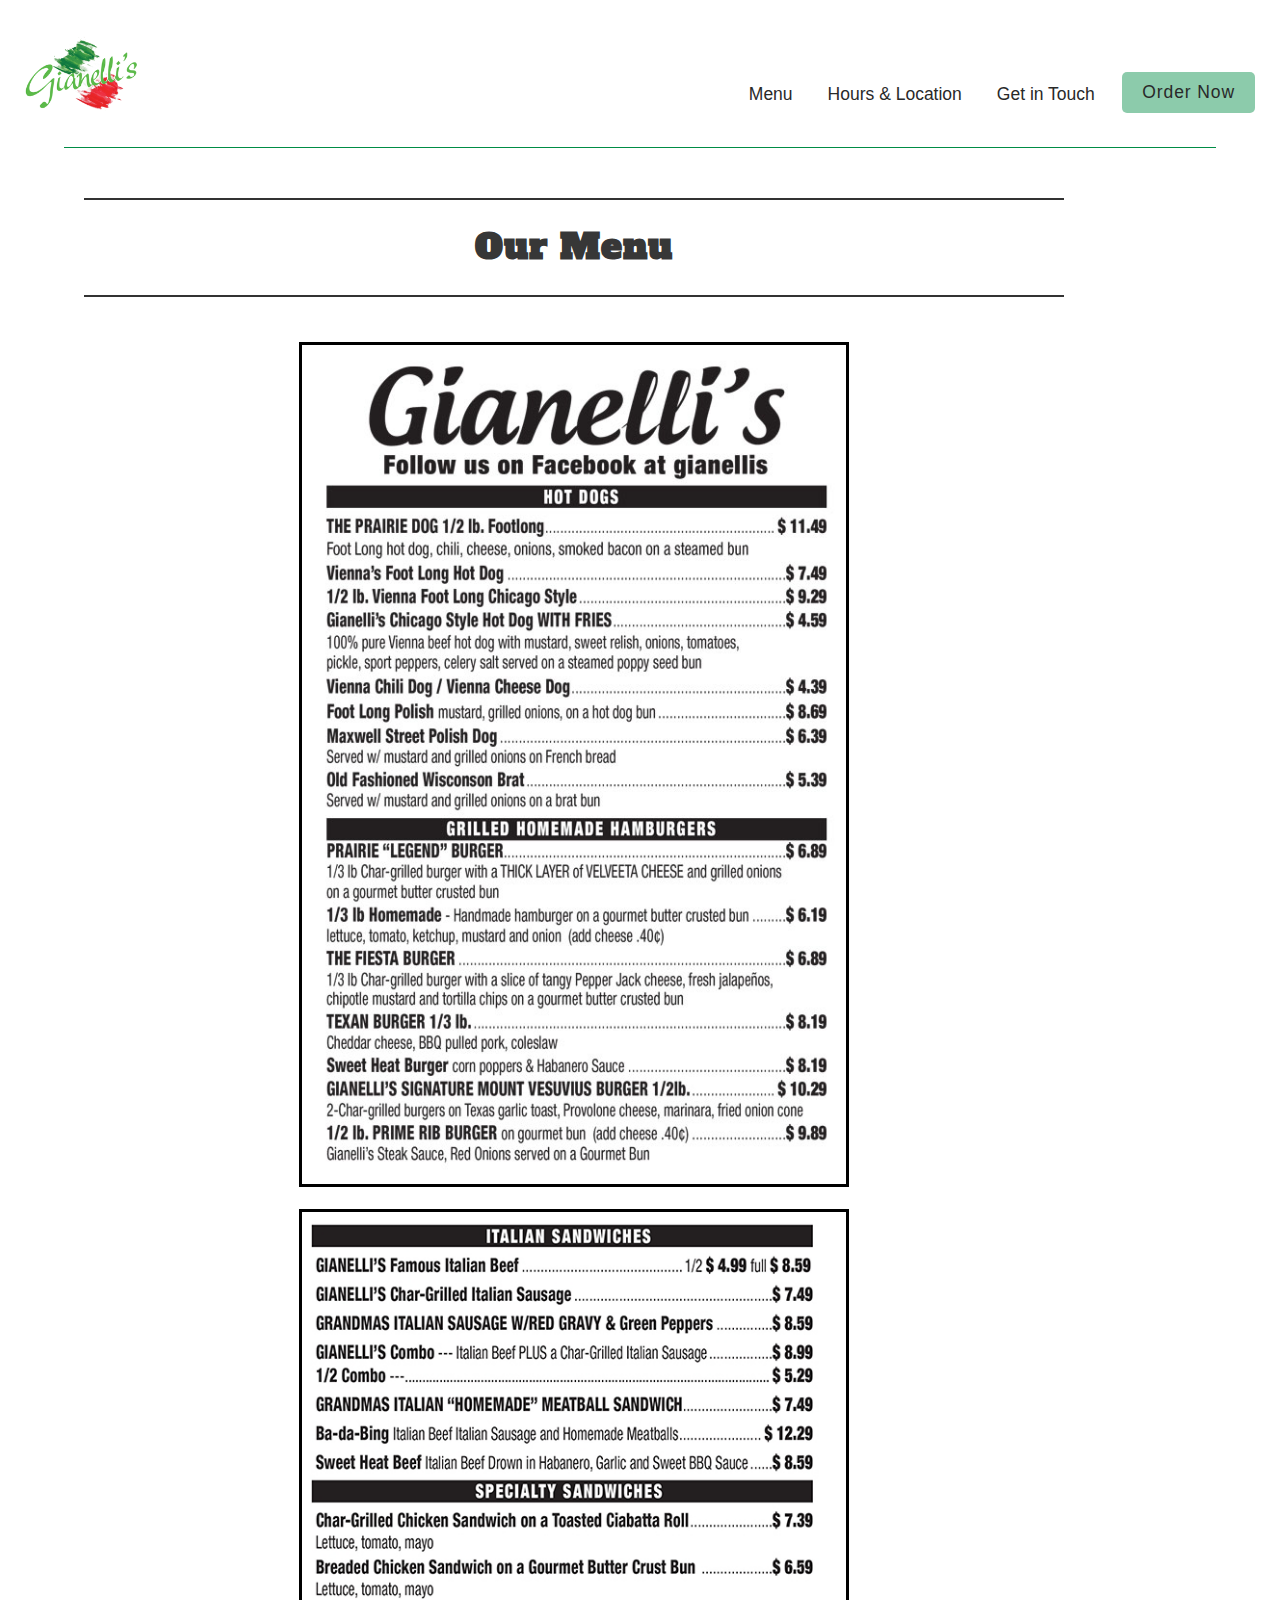
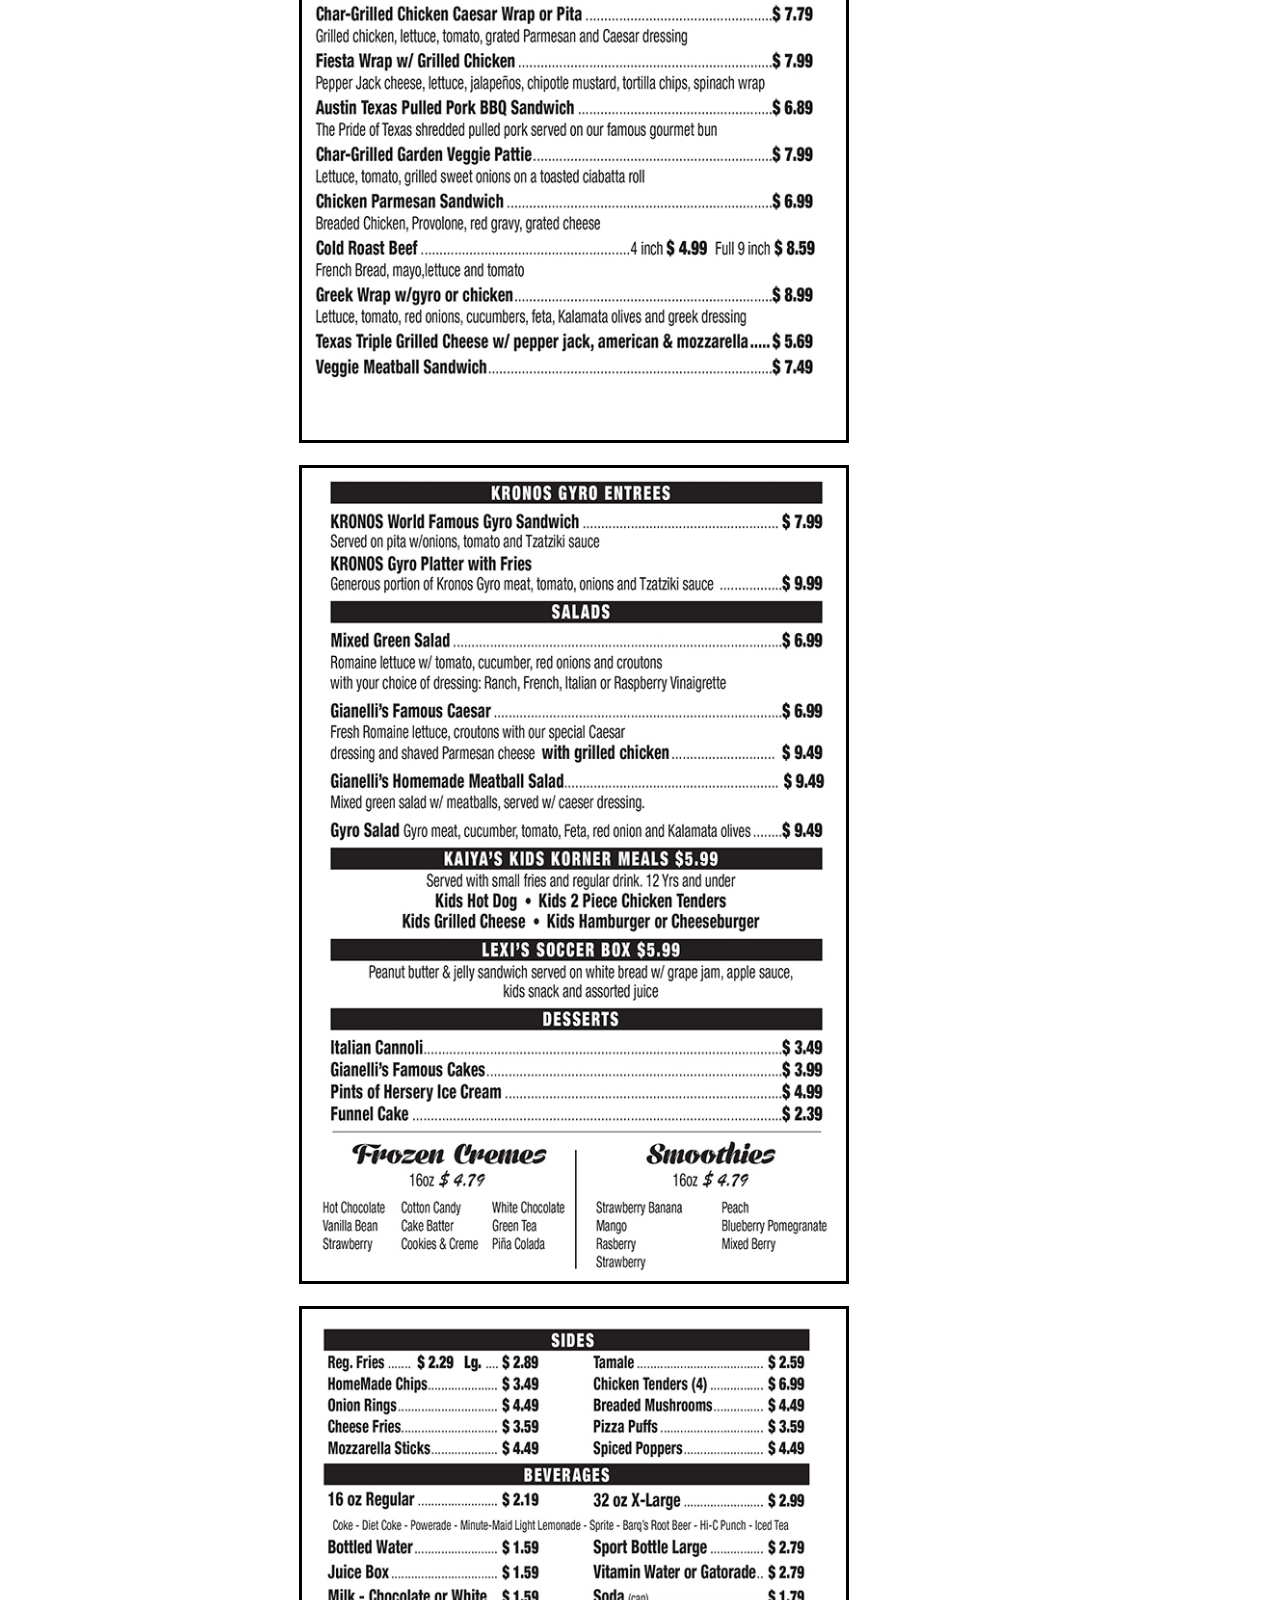
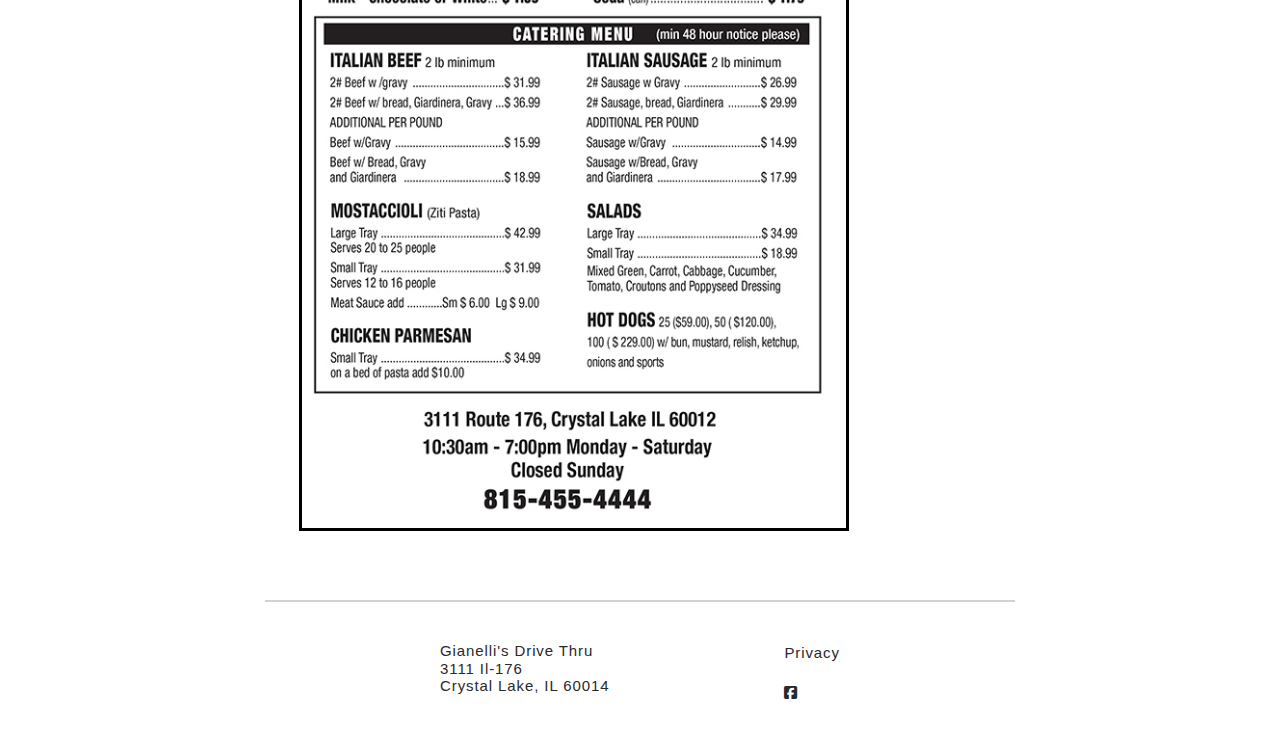
==== menu.html @ ebd14cd4 "Add files via upload" ====
<!DOCTYPE html>
<html lang="en" dir="ltr">
  <head>
    <title>Gianelli's Drive Thru</title>
    <meta name="description" content="Gianelli's proudly serves hot dogs, burgers, italian beef and sausage, gyros, pasta, salads. Try our homemade family recipes today!">
    <meta charset="utf-8">
    <meta name="viewport" content="width=device-width, initial-scale=1.0">

    <!-- Fonts, Symbols, CSS-->
    <link rel="preconnect" href="https://fonts.googleapis.com">
    <link rel="preconnect" href="https://fonts.gstatic.com" crossorigin>
    <link href="https://fonts.googleapis.com/css2?family=Alfa+Slab+One&display=swap" rel="stylesheet">

    <link rel="icon" type="image/svg" href="images/Gianellis-logo.png">
    <link rel="stylesheet" href="https://cdnjs.cloudflare.com/ajax/libs/font-awesome/6.1.1/css/all.min.css">
    <link rel="stylesheet" href="styles.css" type="text/css">
  </head>

  <body>

    <!-- Generate Nav Development START -->


    <!-- Page Header -->
    <header id='page-header'>

      <!-- Logo -->
      <div id='logo-container'>
        <a href='index'><img id='logo-header' class='logo-header' src='images/Gianellis-logo.png' alt='Gianelli&apos;s Logo, our name with green and red paintbrush strokes evoking the Italian flag.'/></a>
      </div>

      <div id='navigation-group' class='flex'>

        <!-- Nav Cluster -->
        <div id='ui-cluster'>
          <span onclick='openNav()'><i class='fa fa-bars'></i></span>
          <div id='hamburgerStack' class='overlay'>
            <nav id='navigation-stack'>
              <a href='javascript:void(0)' id='navigation-stack-close' onclick='closeNav()'>&times;</a>
              <ul>
                <li class="navigation-link"><a href='menu'>Menu</a></li>
                <li class="navigation-link"><a href='index#hours-location' onclick='closeNav()'>Hours & Location</a></li>
                <li class="navigation-link"><a href='contact'>Get in Touch</a></li>
              </ul>
            </nav>
          </div>
        </div>

        <!-- Order Cluster -->
        <div id='order-cluster' >
            <a class="button" href="javascript:void(0)" onclick='openOrderStack()'>Order Now</a>
            <div id="order-overlay">
                <div id="order-stack">
                  <a  href='javascript:void(0)' id='order-stack-close' onclick='closeOrderStack()'>&times;</a>
                  <h2 class="order-stack-title">Please Select Your Order Method</h2>
                  <ul>
                    <li class="order-link"><a href='tel:+8154554444'><img src ="images/Gianellis-logo.png" alt="Gianellis logo."></img><div class="order-link-text"><p>Call Us</p></div><div class="order-link-arrow"><img src ="images/right-arrow.svg" alt="right arrow" /></div></a></li>
                    <li class="order-link"><a href='https://www.grubhub.com/restaurant/gianellis-drive-thru-3111-il-route-176-crystal-lake/1659693'><img src ="images/grubhub_logo.jpeg" alt="Grubhub logo." ></img><div class="order-link-text"><p>Grubhub</p></div><div class="order-link-arrow"><img src ="images/right-arrow.svg" alt="right arrow" /></div></a></li>
                    <li class="order-link"><a href='https://www.ubereats.com/en-US/chicago/food-delivery/gianellis-drive-thru/RtTOJVrhS7mHTrzGim-SCw/'><img src ="images/UberEats-1-2.jpeg" alt="Uber Eats logo." ></img><div class="order-link-text"><p>UberEats</p></div><div class="order-link-arrow"><img src ="images/right-arrow.svg" alt="right arrow" /></div></a></li>
                  </ul>
                </div>
            </div>
        </div>

      </div>

    </header>



    <!-- Generate Nav Development END -->

    <main>
      <div class="divide"></div>
      <h1 class="sr-only">Gianelli's Drive Thru Menu</h1>

      <!-- Sections-->

      <!-- Sample Section #1 -->
      <section class="page-block">
        <h2 class="visible-section-title">Our Menu</h2>
        <h3 class="sr-only">Screen readable menu is in development. Give us a call if you need assistance.</h3>
        <div class="standard-container">
          <a href="" class=""><img class="section-block-image menu-image" src="images/menu-1.jpg" alt="menu page 1" loading="lazy"/></a>
          <a href="" class=""><img class="section-block-image menu-image" src="images/menu-2.jpg" alt="menu page 2" loading="lazy"/></a>
          <a href="" class=""><img class="section-block-image menu-image" src="images/menu-3.jpg" alt="menu page 3" loading="lazy"/></a>
          <a href="" class=""><img class="section-block-image menu-image" src="images/menu-4.jpg" alt="menu page 4" loading="lazy"/></a>
        </div>
      </section>



    </main>

    <!-- Generate Footer Development START -->
    <footer>
      <div class='footer-link-container'>
        <ul>
          <li class="footer-address">Gianelli's Drive Thru</li>
          <li class="footer-address">3111 Il-176</li>
          <li class="footer-address">Crystal Lake, IL 60014</li>
        </ul>
        <ul>
          <li><a class ='footer-link' href='../privacy'>Privacy</a></li>
          <br>
          <li><a class='footer-link' href='https://www.facebook.com/gianellisdrivethru/' target='_blank' rel='noopener' aria-label='facebook icon'><i class='fa-brands fa-facebook-square'></i></a></li>
        </ul>

      </div>

    </footer>
    <!-- Generate Footer Development END -->

  <!-- Load Giannellis_v?.js-->
  <script src="GDTv-01.js"></script>


  </body>
</html>
---- styles.css ----
/* Variables  */

:root {
  /* Gianelli's Below */
  --main-green: #008C45;
  /*--alt-green: #5ced73;*/
  --alt-green: rgb(0, 140, 69, .45);
  --main-red: #CD212A;

  /* FXO Inheritance Below */

  --main-cream: #f7f6f5;
  --main-gold: #f5df4d;
  --main-charcoal: #292929;
  --text-charcoal: rgba(0,0,0,.8);
  --text-black: rgba(0,0,0,.98);
  --text-gray: rgba(29,29,29,.90);
  --text-lightgray: rgba(29,29,29,.2);
  --text-white: #f7f6f5;
  --nav-overlay: rgba(0,0,0, 0.9);
  --button-gray: rgba(29,29,29,.8);
}

/* Base reset */
* {
  margin: 0;
  padding: 0;
}

/* Box-sizing and font sizing */
*,
*::before,
*::after {
  box-sizing: inherit;
}

html {
  box-sizing: border-box;
  /* Set font size for easy rem calculations
   * default document font size = 16px, 1rem = 16px, 100% = 16px
   * (100% / 16px) * 10 = 62.5%, 1rem = 10px, 62.5% = 10px
  */
  font-size: 62.5%;
  scroll-behavior: smooth;
}

/* Base styles */

html, body {
  height: 100%;
  width: 100%;
}

body {
  display: flex;
  flex-direction: column;
  font-family: "Arial", "Helvetica", "sans-serif";
  color: var(--text-gray);
  font-weight: 400;
  font-style: normal;
  letter-spacing: .09rem;
  line-height: 2.1rem;
  font-variant: normal;
}

main {
  flex: 1 0 auto;
  margin: 0 5vw;
  padding-bottom: 2rem;
}

a {
  color: inherit;
}

a:hover {
  color: var(--main-green);
}

ul{
  list-style-type: none;
}

h1, h2, {
  color: var(--main-charcoal);
  font-size: 2.25rem;
  line-height: 3rem;
  padding-top: 1.5rem;
}

h3 {
  color: var(--text-gray);
  font-size: 1.75rem;
}

p {
  font-size: 1.5rem;
}


/* Header */

header {
  height: auto;
  width: auto;
  display: flex;
  align-items: center;
  padding: 1rem 1.5rem 0rem 1.5rem;
  justify-content: space-between;
  -webkit-justify-content: space-between;
}

#logo-container {
  height: 100%;
  display: flex;
  align-items: end;
}

.logo-header {
  height: 8rem;
}

/* Nav, Mobile First w/ JavaScript overlay container. */
/* See media calls for responsive styling for large screens.*/

.overlay, #order-overlay {
  height: 100%;
  width: 100%;
  display: none;
  position: fixed;
  z-index: 1;
  top: 0;
  left: 0;
  background-color: rgba(0,0,0, 0.6);
}

#navigation-stack, #order-stack {
  position: relative;
  background-color: white;
  top: 0%;
  height: 100%;
  text-align: center;
  padding-top: 5rem;
}


#navigation-stack ul, #order-stack ul {
  display: flex;
  flex-direction: column;
}


.order-link, .navigation-link {
  width: 300px;
}

.order-link {
  margin: 2rem auto 0 auto;
  padding: 1.6rem;
  border: 1px solid #959595;
  border-radius: 5px;
}

.order-link a{
  text-decoration: none;
  color: var(--main-charcoal);
  display: flex;
  justify-content: space-between;
}

.order-link img{
  width: 7.2rem;
}

.order-stack-title{
  color: var(--text-black);
  font-size: 1.75rem;
  font-weight: 600;
  padding-bottom: 2rem;
}

.order-link-text{
  display: flex;
  align-items: center;
}

.order-link-text p{
  width: 12rem;
  text-align: start;
  vertical-align: bottom;
  font-size: 1.5rem;
  font-weight: 700;
  letter-spacing: -.15px;

}

.order-link-arrow {
  display: flex;
  align-items: center;
}

.order-link-arrow img{
  color: var(--main-charcoal);
  height: 24px;
  width: 24px;

}

#order-stack-close, #navigation-stack-close {
  position: absolute;
  text-decoration: none;
  top: 2rem;
  right: 2rem;
  font-size: 3rem;
  line-height: 2rem;
  padding: 0;
  margin: 0;
}


.fa-bars {
  background: none;
  text-decoration: none;
  font-size: 3.5rem;
  line-height: 4rem;
  margin-top: .5rem;
  padding: 0;
  display: block;
}

.navigation-link {
  /*Styles Hamburger Menu*/
  background: none;
  text-align: start;
  font-size: 2.5rem;
  padding-top: 1.5rem;
  font-weight: 700;
  letter-spacing: -.15px;
  padding-left: 3rem;
  display: block;
}

.navigation-link a{
  text-decoration: none;
}



.navigation-link:hover, #ui-cluster span:hover, .order-link:hover{
    -webkit-transform: translate(0px,-3px);
    transform: translate(0px,-3px);
}



#ui-cluster{
  display: flex;
  align-items: flex-end;
}

.fa-bars {
  color: var(--main-green);
  padding: 0 1rem;
  font-size: 2rem;
}

/* Order Button */
.button {
  background: var(--alt-green);
  color: var(--main-charcoal);
  border-radius: 5px;
  text-decoration: none;
  padding: 1rem 2rem;
  margin: 2.75rem 0 0 1rem;
  font-size: 1.75rem;
  display: inline-block;
  transition: all ease-in-out 300ms;
}

.button:hover {
  webkit-transform: translate(0px,-5px);
  transform: translate(0px,-5px);
}


/* Main */

/* Visual Line Breaks */


.divide {
  margin: 1rem auto;
  border-bottom: .1rem solid var(--main-green);
  width: 100%;
}


/* Sections */

.standard-container {
  display: flex;
  flex-wrap: wrap;
  justify-content: space-around;
  margin-top: 3rem;
}

.section-block-image {
  margin-top: 1.5rem;
  width: 100%;
  align-self: start;
}

.menu-image {
  border: 3px solid black;
  padding: .75rem;
}

.section-block-information {
  margin: 0 auto;
  margin-top: 1.5rem;
  padding-top: 2.5rem;
}

.section-block-image, .section-block-information {
  width: 100%;
  max-width: 70rem;
}

.visible-section-title{
  color: var(--text-charcoal);
  font-family: "Alfa Slab One", serif;
  font-size: 3.5rem;
  line-height: 3.5rem;
  margin: 0 auto;
  text-align: center;
  padding: 3rem 0;
  margin-top: 3rem;
  border-top: 2px solid var(--text-charcoal);
  border-bottom: 2px solid var(--text-charcoal);
}

.section-block-title, .section-block-hours-title {
  color: var(--text-charcoal);
  font-family: "Alfa Slab One", serif;
  font-size: 2.5rem;
  line-height: 3rem;
  padding-bottom: 1.5rem;
}

.section-block-body {
  font-size: 1.5rem;
}

.section-block-hours{
  padding: 1rem;
  border: 2px solid var(--text-charcoal);
  margin-bottom: 3rem;
  max-height: 125px;
}

.section-block-hours-title {
  text-align: center;
  width: 35rem;
}

.section-block-hours-body {
  display: flex;
  justify-content: space-between;
}
.section-block-hours-body p{
  display: inline-block;
  font-weight: bold;
  font-size: 1.75rem;
  width: 170px;
  padding-top: .5rem;
}


.location-map {
  width: 35rem;
  height: 30rem;
}


iframe {
  display: block;
  margin: 0 auto;
}


/* Footer */

footer {

  /*background-color: #f7f6f5;*/
  /*background-color: rgb(0, 140, 69, .20);*/
  margin-top: 1.25rem;
  padding-top: 2rem;
  line-height: 2rem;
  font-size: 1.75rem;
}

.footer-link-container{
  display: flex;
  justify-content: space-evenly;
  margin: 0 auto;
  padding-top: 4rem;
  border-top: 2px solid var(--text-lightgray);
  padding-bottom: 3rem;
  max-width: 750px;
}

.footer-link-title {
  color: var(--main-charcoal);
  font-size: 1.75rem;
  font-family: "Special Elite", Courier, monospace;
  padding: 1rem 0;
}


.footer-link:link, .footer-link:visited, .footer-address {
  color: var(--main-charcoal);
  font-size: 1.3rem;
  line-height: 1.3rem;
  text-decoration: none;
}




/* Responsive Screen Breaks */

@media screen and (min-width: 450px) {

  /* Header */

  header{
    padding-top: 2rem;
    padding-left: 2.5rem;
    padding-right: 2.5rem;
  }

  .logo-header {
    height: 11rem;
  }

  /* Sections */

  .page-block {
    max-width: 100rem;
    padding: 1rem;
    margin: 0 1rem;
  }

  /* Footer */

  .footer-link-container{
    padding-left: 0;
    width: 95vw;
    max-width: 75rem;

  }

  .footer-link-title{
    font-size: 2rem;
  }

  .footer-link:link, .footer-address {
    font-family: "Arial", "Helvetica", "sans-serif";
    line-height: 1.75rem;
    font-size: 1.5rem;
  }

  #watermark{
    height: 120px;
  }

  #footer-logo-container {
    width: 4.75rem;
    height: 6.25rem;
  }

  #footer-logo {
    height: 3.5rem;
  }


}



@media screen and (min-width: 550px){
  .location-map {
    width: 45rem;
    height: 40rem;
  }

}

@media screen and (min-width: 900px) {

  /*Nav styles for when displayed on wide screens w/o JavaScript overlay*/

  #navigation-stack {
    margin: 0;
    padding: 0;
    top: auto;
    width: auto;
    display: flex;
    align-items: flex-end;
  }

  #navigation-stack ul {
    flex-direction: row;

  }


  .fa-bars {
    display: none;
  }

  #navigation-stack-close {
    display: none;
  }

  .overlay{
    display: flex;
    justify-content: flex-end;
    position: relative;
    z-index: 0;
    background-color: inherit;
  }

  .navigation-link {
    width: auto;
    color: var(--main-charcoal);
    padding: .8rem 1.75rem;
    font-size: 1.75rem;
    margin: 0;
    font-weight: 400;
    letter-spacing: 0;




  }

  #order-stack {
    margin: 4rem auto;
    padding: 10rem 0;
    width: 600px;
    min-height: 600px;
  }

  /* Base Styles */
  .section-block-information {
    padding-top: 0;
  }




}


@media screen and (min-width: 1100px) {
  /* Sections */

  .section-block-image {
    max-width: 55rem;
  }

  .section-block-information {
    max-width: 40rem;
    padding-left: 5rem;
  }

  .section-block-hours {
    margin: auto 0;
  }

}

/* Class-based Style Stand Ins*/


.center {
  text-align: center;
}

.limit-width{
  max-width: 525px;
}

.indent {
  padding-left: 2rem;
}

.flex {
  display: flex;
  justify-content: space-between;
}

.flex-start{
  display: flex;
  align-items: flex-end;
}

.hide {
  display: none;
}

.show {
  display: inline;
}

.small-text {
  font-size: 1.1rem;
}


/* Accessability */

.sr-only {
  border: 0 !important;
  clip: rect(1px,1px,1px,1px) !important;
  clip-path: inset(50%) !important;
  -webkit-clip-path: inset(50%) !important;
  width: 1px !important;
  height: 1px !important;
  overflow: hidden !important;
  white-space: nowrap !important; 
  position: absolute !important;
  padding: 0 !important;
  margin: -1px !important;
}

/*Border classes for element visualization during development.*/

.b-red{
  border: 3px solid red;
}
.b-orange{
  border: 3px solid orange;
}
.b-yellow{
  border: 3px solid yellow;
}
.b-green{
  border: 3px solid green;
}
.b-blue{
  border: 3px solid blue;
}
.b-purple{
  border: 3px solid purple;
}

.b-black{
  border: 3px solid black;
}
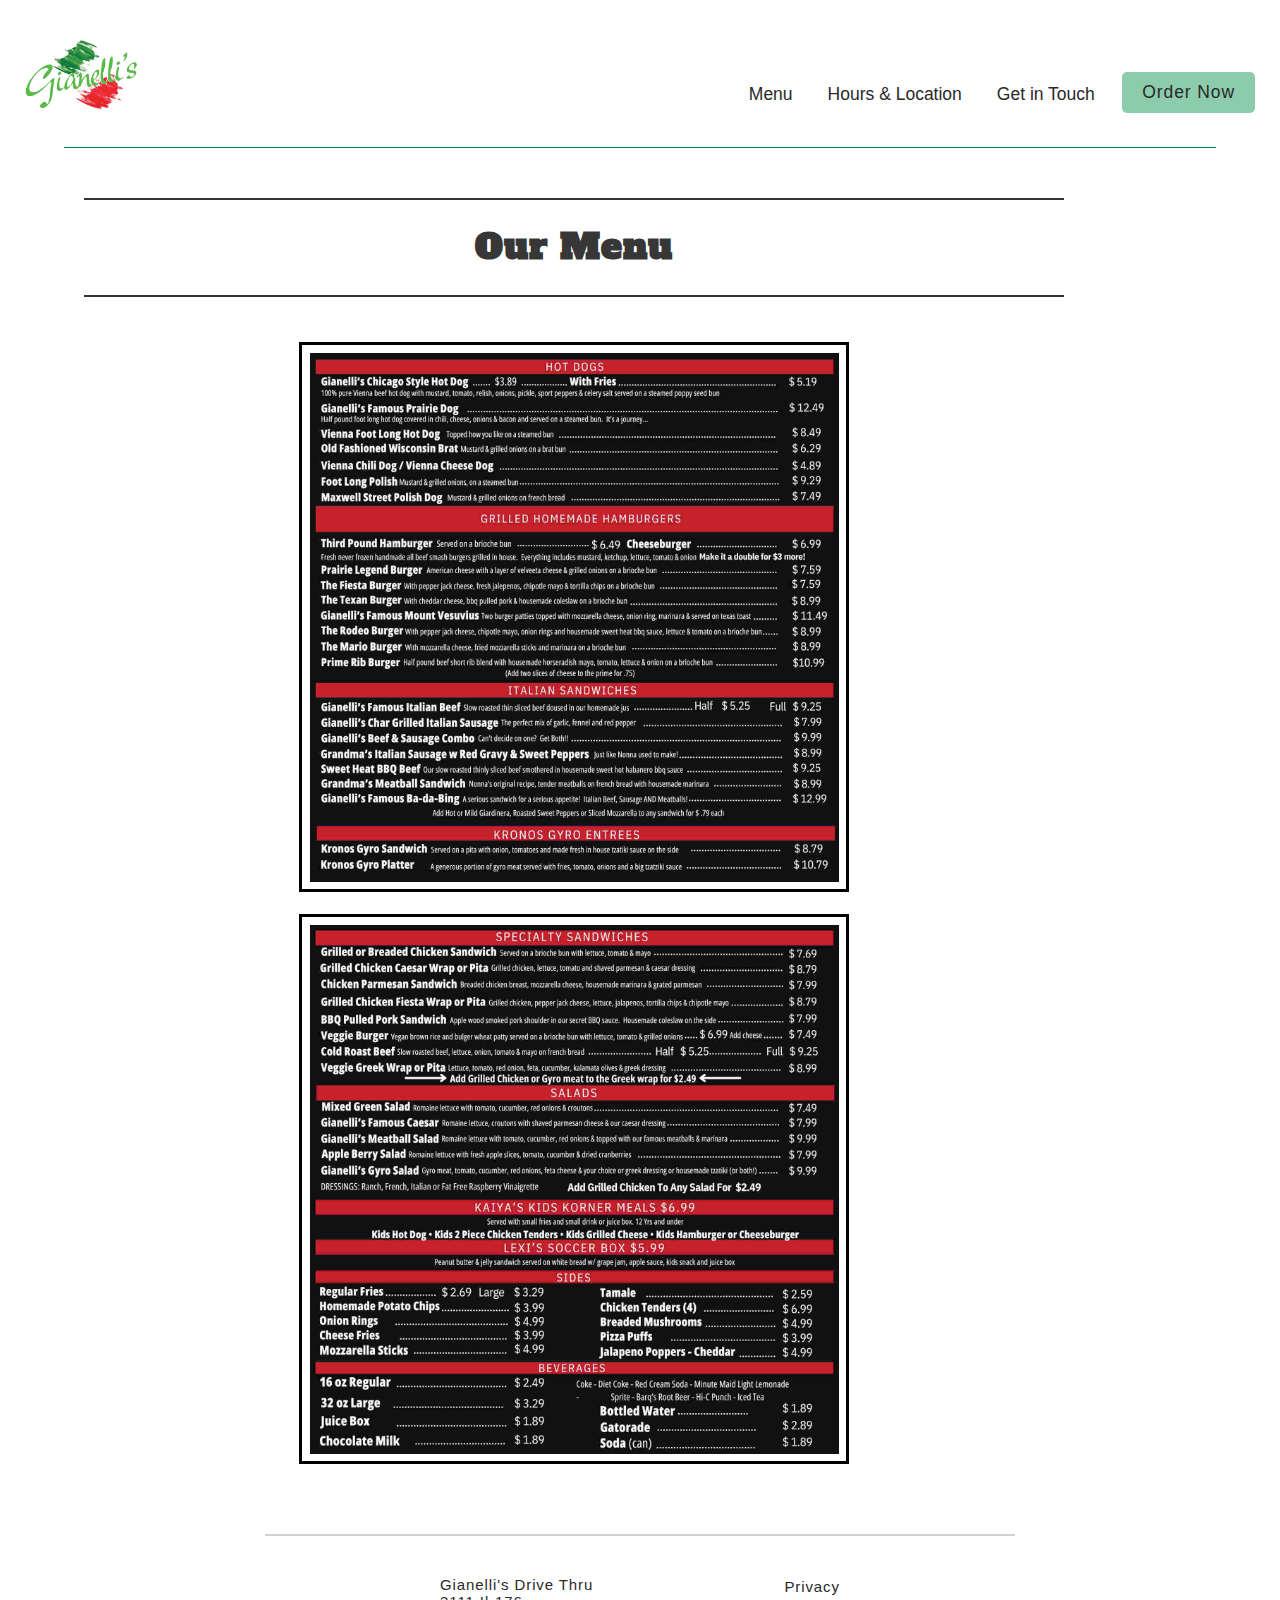
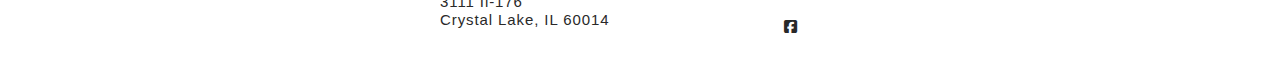
==== commit f628e0a9: "Update menu.html" ====
--- a/menu.html
+++ b/menu.html
@@ -83,8 +83,6 @@
         <div class="standard-container">
           <a href="" class=""><img class="section-block-image menu-image" src="images/menu-1.jpg" alt="menu page 1" loading="lazy"/></a>
           <a href="" class=""><img class="section-block-image menu-image" src="images/menu-2.jpg" alt="menu page 2" loading="lazy"/></a>
-          <a href="" class=""><img class="section-block-image menu-image" src="images/menu-3.jpg" alt="menu page 3" loading="lazy"/></a>
-          <a href="" class=""><img class="section-block-image menu-image" src="images/menu-4.jpg" alt="menu page 4" loading="lazy"/></a>
         </div>
       </section>
 
